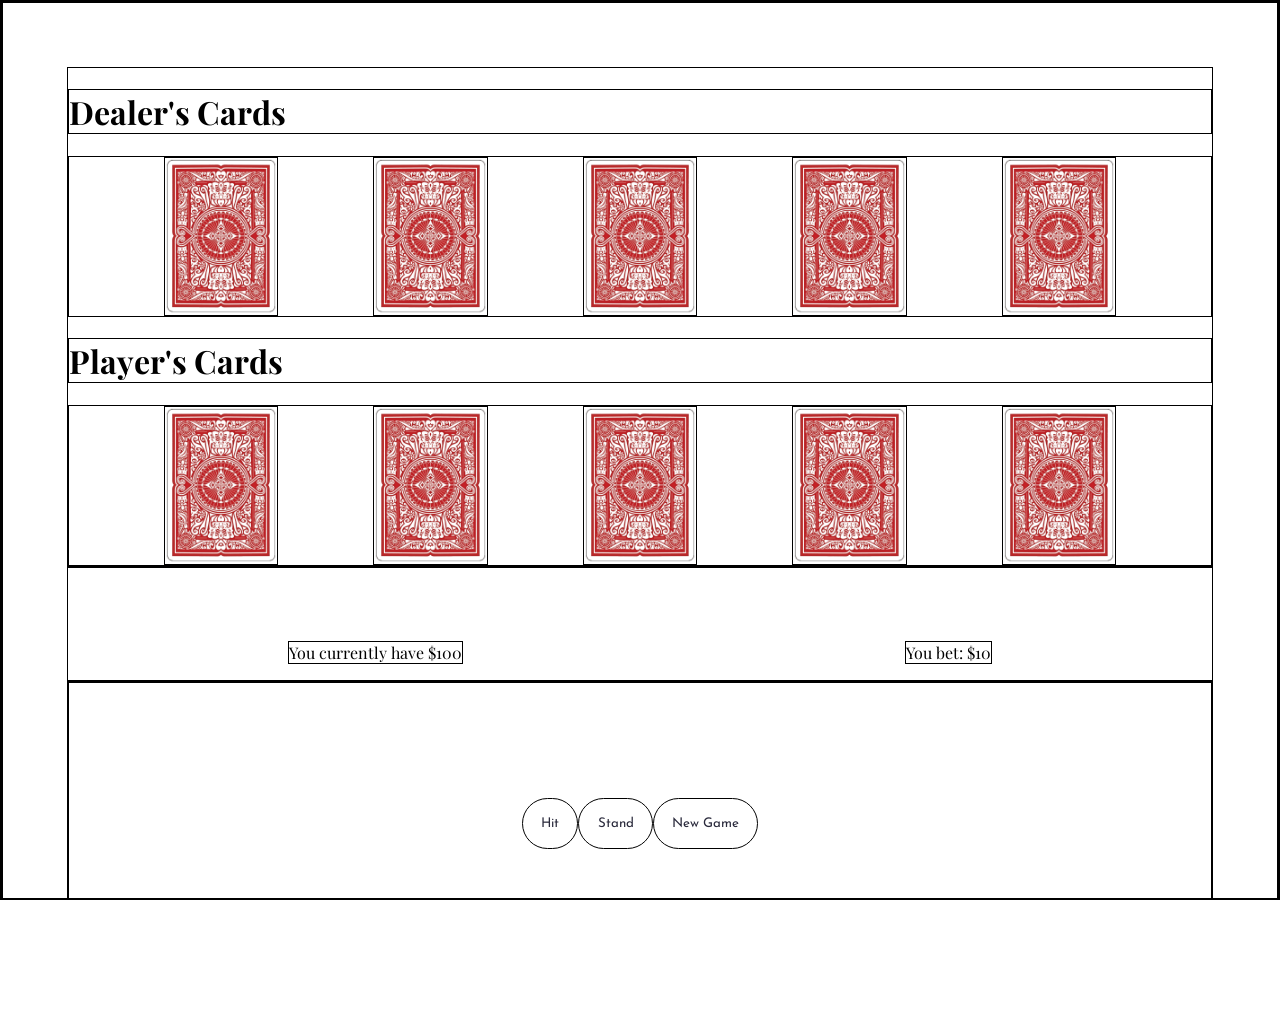
==== blackjackScreen2.html @ db943141 "push" ====
<!DOCTYPE html>
<html lang="en">
<head>
  <meta charset="UTF-8">
  <meta name="viewport" content="width=device-width, initial-scale=1.0">
  <meta http-equiv="X-UA-Compatible" content="ie=edge">
  <link rel="stylesheet" type="text/css" href="style.css">
  <link href="https://fonts.googleapis.com/css?family=Playfair+Display" rel="stylesheet">
  <link href="https://fonts.googleapis.com/css?family=Josefin+Sans|Playfair+Display" rel="stylesheet">
  <title>Blackjack</title>
</head>
<body>

<div id="main">
  <div id="playing-field">
    <h1>Dealer's Cards</h1>
    <div class="displayed-cards">
      <img class="cardpic" src="card_images/back.png">
      <img class="cardpic" src="card_images/back.png">
      <img class="cardpic" src="card_images/back.png">
      <img class="cardpic" src="card_images/back.png">
      <img class="cardpic" src="card_images/back.png">
    </div>

    <h1>Player's Cards</h1>
    <div class="displayed-cards">
      <img class="cardpic" src="card_images/back.png">
      <img class="cardpic" src="card_images/back.png">
      <img class="cardpic" src="card_images/back.png">
      <img class="cardpic" src="card_images/back.png">
      <img class="cardpic" src="card_images/back.png">
    </div>
  </div>

  <div id="player-status">
    <p>You currently have $100</p><p>You bet: $10</p>

  </div>

  <div id="player-options">
    <div class="button">
      <button>Hit</button>

    <button>Stand</button>
    <button>New Game</button>
</div>

  </div>

</div>
</body>
<script type="text/javascript" src="index.js"></script>
</html>
---- style.css ----
*{
  border: solid black 1px;
}

html {
 box-sizing: border-box;
}

*, *:before, *:after {
 box-sizing: inherit;
}

html, body {
 width:  100%;
 height: 100%;
 padding: 0px;
 margin: 0px;
 overflow: hidden;
}

h1, p {
  font-family: 'Playfair Display', serif;

}

img {
  width: 10%;
}

#main {
  padding: 5%;
}


.displayed-cards {
  display: flex;
  justify-content: space-evenly;
  align-items: center;

}


#introduction {

  display: flex;
  justify-content: center;
  align-items: center;
  flex-direction: column;
  font-family: 'Playfair Display', serif;
}

.button {
  display: flex;
  justify-content: center;
  padding: 10%;
  font-family: 'Playfair Display', serif;
  font-family: 'Josefin Sans', sans-serif;

}

#player-status{
  display: flex;
  justify-content: space-around;
  padding-top: 5%;

}

.button button {
  font-family: 'Playfair Display', serif;
  font-family: 'Josefin Sans', sans-serif;
  padding: 2%;
  font-size: 10  pt;
  word-wrap: normal;
  -webkit-border-radius: 28;
  -moz-border-radius: 28;
  border-radius: 28px;
  color: #29293b;
  background: #ffffff;
  border: solid #000000 1px;
}

.button button:hover {
  background: #d4d4d4;
  text-decoration: none;
}
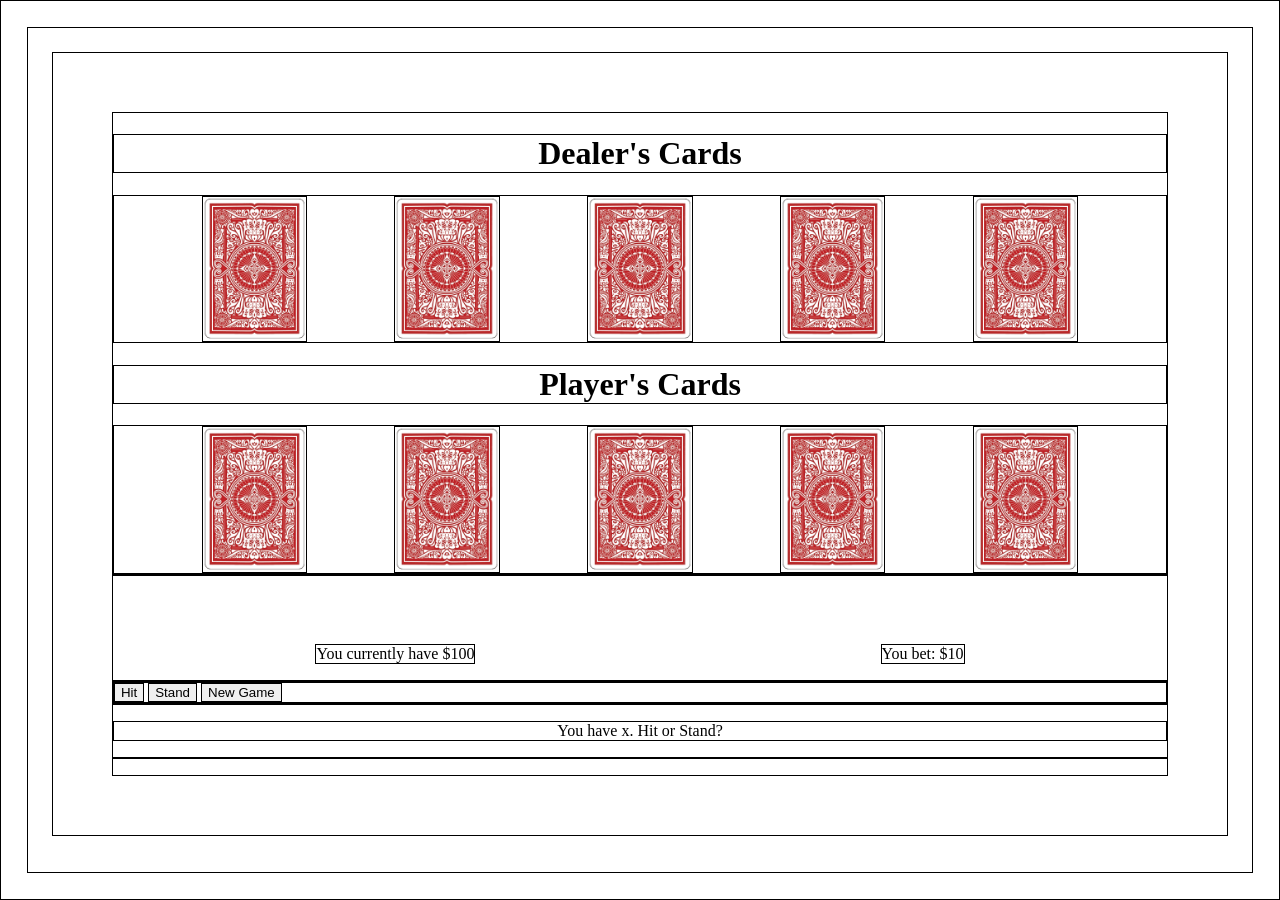
==== commit 77b99b39: "Tue. 14:04 update" ====
--- a/blackjackScreen2.html
+++ b/blackjackScreen2.html
@@ -1,5 +1,6 @@
 <!DOCTYPE html>
 <html lang="en">
+
 <head>
   <meta charset="UTF-8">
   <meta name="viewport" content="width=device-width, initial-scale=1.0">
@@ -9,45 +10,53 @@
   <link href="https://fonts.googleapis.com/css?family=Josefin+Sans|Playfair+Display" rel="stylesheet">
   <title>Blackjack</title>
 </head>
+
 <body>
 
-<div id="main">
-  <div id="playing-field">
-    <h1>Dealer's Cards</h1>
-    <div class="displayed-cards">
-      <img class="cardpic" src="card_images/back.png">
-      <img class="cardpic" src="card_images/back.png">
-      <img class="cardpic" src="card_images/back.png">
-      <img class="cardpic" src="card_images/back.png">
-      <img class="cardpic" src="card_images/back.png">
+  <div id="main">
+    <div id="playing-field">
+      <h1>Dealer's Cards</h1>
+      <div class="displayed-cards">
+        <img class="cardpic" src="card_images/back.png">
+        <img class="cardpic" src="card_images/back.png">
+        <img class="cardpic" src="card_images/back.png">
+        <img class="cardpic" src="card_images/back.png">
+        <img class="cardpic" src="card_images/back.png">
+      </div>
+
+      <h1>Player's Cards</h1>
+      <div class="displayed-cards">
+        <img class="cardpic" src="card_images/back.png">
+        <img class="cardpic" src="card_images/back.png">
+        <img class="cardpic" src="card_images/back.png">
+        <img class="cardpic" src="card_images/back.png">
+        <img class="cardpic" src="card_images/back.png">
+      </div>
     </div>
 
-    <h1>Player's Cards</h1>
-    <div class="displayed-cards">
-      <img class="cardpic" src="card_images/back.png">
-      <img class="cardpic" src="card_images/back.png">
-      <img class="cardpic" src="card_images/back.png">
-      <img class="cardpic" src="card_images/back.png">
-      <img class="cardpic" src="card_images/back.png">
+    <div id="player-status">
+      <p>You currently have $100</p>
+      <p>You bet: $10</p>
+
     </div>
-  </div>
 
-  <div id="player-status">
-    <p>You currently have $100</p><p>You bet: $10</p>
+    <div id="player-options">
+      <div class="button">
+        <button>Hit</button>
+
+        <button>Stand</button>
+        <button>New Game</button>
+      </div>
+
+    </div>
+
+    <div id="footer">
+      <p>You have x. Hit or Stand?
+        <p>
+    </div>
 
   </div>
-
-  <div id="player-options">
-    <div class="button">
-      <button>Hit</button>
-
-    <button>Stand</button>
-    <button>New Game</button>
-</div>
-
-  </div>
-
-</div>
 </body>
 <script type="text/javascript" src="index.js"></script>
+
 </html>
--- a/style.css
+++ b/style.css
@@ -1,26 +1,31 @@
-*{
+* {
   border: solid black 1px;
 }
 
 html {
- box-sizing: border-box;
+  box-sizing: border-box;
 }
 
 *, *:before, *:after {
- box-sizing: inherit;
+  box-sizing: inherit;
+}
+
+h1, p {
+  display: flex;
+  justify-content: center;
 }
 
 html, body {
- width:  100%;
- height: 100%;
- padding: 0px;
- margin: 0px;
- overflow: hidden;
+  width: 100%;
+  height: 100%;
+  padding: 2%;
+  margin: 0px;
+  overflow: hidden;
 }
 
-h1, p {
+#introduction {
   font-family: 'Playfair Display', serif;
-
+  font-size: 100px;
 }
 
 img {
@@ -31,17 +36,13 @@
   padding: 5%;
 }
 
-
 .displayed-cards {
   display: flex;
   justify-content: space-evenly;
   align-items: center;
-
 }
 
-
 #introduction {
-
   display: flex;
   justify-content: center;
   align-items: center;
@@ -49,27 +50,25 @@
   font-family: 'Playfair Display', serif;
 }
 
-.button {
+#start-button {
   display: flex;
   justify-content: center;
   padding: 10%;
   font-family: 'Playfair Display', serif;
   font-family: 'Josefin Sans', sans-serif;
-
 }
 
-#player-status{
+#player-status {
   display: flex;
   justify-content: space-around;
   padding-top: 5%;
-
 }
 
-.button button {
+#start-button, #hitButton, #standButton, #newGameButton {
   font-family: 'Playfair Display', serif;
   font-family: 'Josefin Sans', sans-serif;
   padding: 2%;
-  font-size: 10  pt;
+  font-size: 10 pt;
   word-wrap: normal;
   -webkit-border-radius: 28;
   -moz-border-radius: 28;
@@ -79,7 +78,7 @@
   border: solid #000000 1px;
 }
 
-.button button:hover {
+#start-button:hover, #hitButton:hover, #standButton:hover, #newGameButton:hover {
   background: #d4d4d4;
   text-decoration: none;
 }
